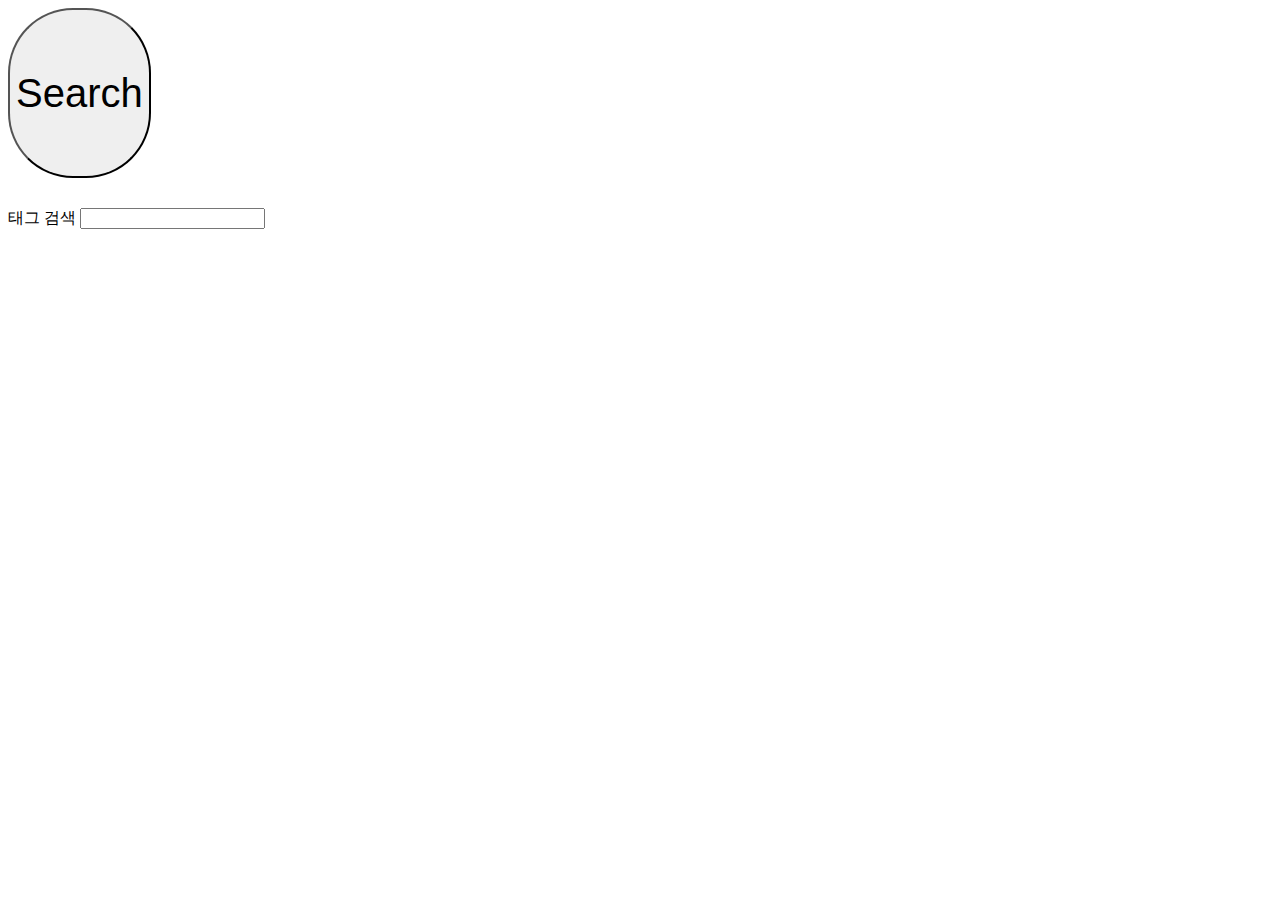
==== src/main/resources/templates/home.html @ acda09e4 "API작성 및 웹페이지 구성" ====
<!DOCTYPE html>
<html xml:th="https://www.thymeleaf.org" xmlns:th="http://www.w3.org/1999/xhtml">
<head th:replace="fragments/header :: header" />
    <script src="https://code.jquery.com/jquery-3.7.1.js" integrity="sha256-eKhayi8LEQwp4NKxN+CfCh+3qOVUtJn3QNZ0TciWLP4=" crossorigin="anonymous"></script>
    <link rel="stylesheet" href="/css/home.css">
</head>
<body>
    <nav th:replace="fragments/nav :: nav" ></nav>
    <div id='searchBox' class="text-center w-100 p-3" style="height: 200px">
        <button style="height: 170px; border-radius: 65px; font-size: 40px" class="w-25 btn btn-primary" onclick="search()">Search</button>
    </div>
    <div id="tag_bar" class="container d-grid gap-2 col-6">
        <div class="row">

            <div class="input-group mb-4">
                <span class="input-group-text" id="basic-addon3">태그 검색</span>
                <input type="text" class="form-control" id="basic-url" aria-describedby="basic-addon3">
            </div>

            <div class="align-items-center col-5 d-flex flex-column" role="group" aria-label="Vertical button group" id="tag_table">
            </div>

            <div class="col-2"></div>

            <div class="align-items-center col-5 d-flex flex-column" role="group" aria-label="Vertical button group" id="selected_tag_table">
            </div>

        </div>
    </div>
    <script type="text/javascript" th:inline="javascript">var tagDtoList = [[${tagDtoList}]] </script>
    <script type="text/javascript" th:src="@{/js/data.js}"></script>
    <script type="text/javascript" th:src="@{/js/writeTag.js}"></script>
    <script type="text/javascript" th:src="@{/js/search.js}"></script>
</body>
</html>
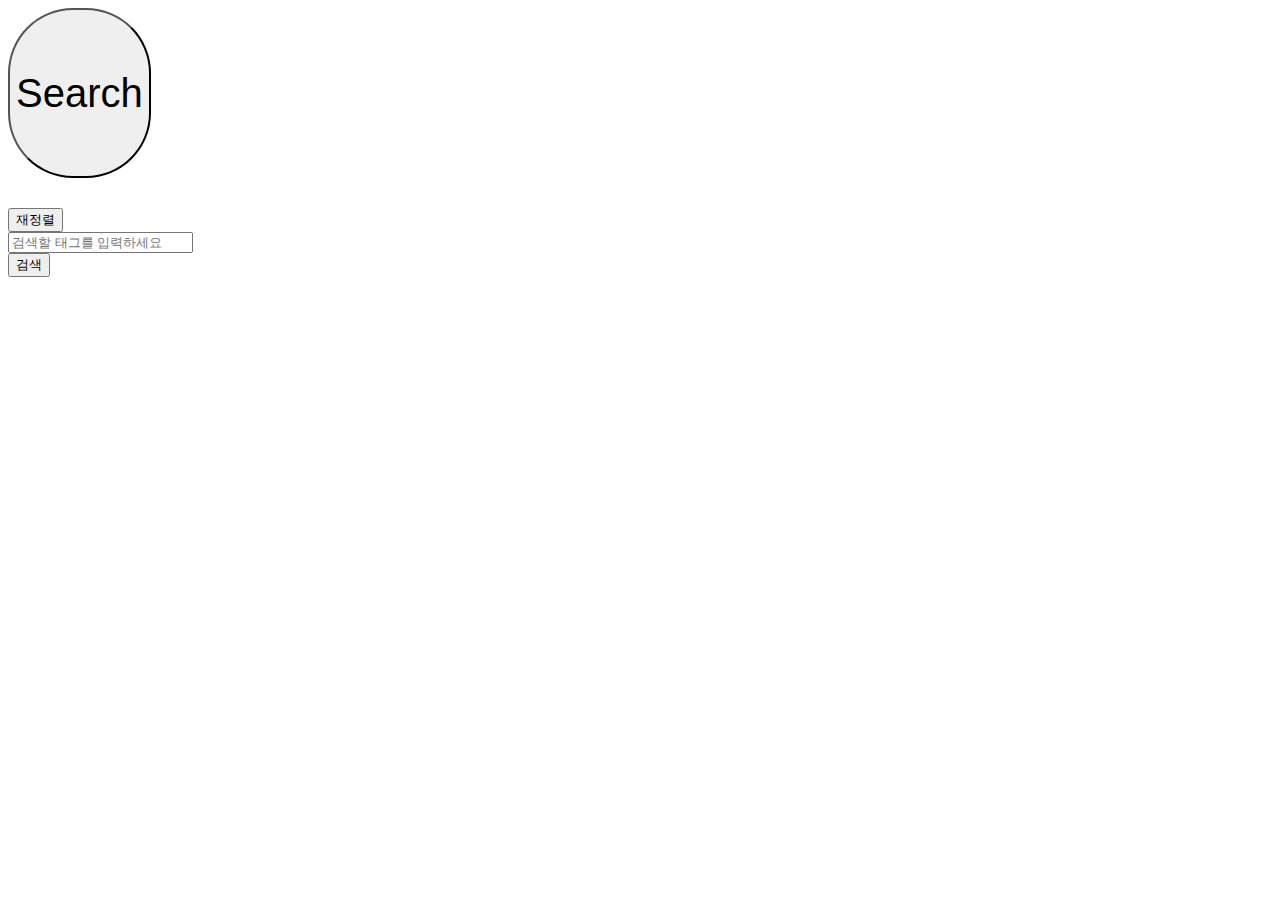
==== commit 7b78645f: "태그 검색, 재정렬, 게임 추천 기본 출력 형태 구현" ====
--- a/src/main/resources/templates/home.html
+++ b/src/main/resources/templates/home.html
@@ -13,8 +13,13 @@
         <div class="row">
 
             <div class="input-group mb-4">
-                <span class="input-group-text" id="basic-addon3">태그 검색</span>
-                <input type="text" class="form-control" id="basic-url" aria-describedby="basic-addon3">
+                <div class="input-group-append">
+                    <button class="btn btn-outline-secondary" type="button" onclick="writeSortTag()">재정렬</button>
+                </div>
+                <input id="search-input" type="text" class="form-control" placeholder="검색할 태그를 입력하세요" aria-label="태그 검색창" aria-describedby="basic-addon2">
+                <div class="input-group-append">
+                    <button class="btn btn-outline-secondary" type="button" onclick="searchTag()">검색</button>
+                </div>
             </div>
 
             <div class="align-items-center col-5 d-flex flex-column" role="group" aria-label="Vertical button group" id="tag_table">
@@ -27,9 +32,16 @@
 
         </div>
     </div>
-    <script type="text/javascript" th:inline="javascript">var tagDtoList = [[${tagDtoList}]] </script>
+    <script type="text/javascript" th:inline="javascript">
+        var tagDtoList = [[${tagDtoList}]];
+        var tagList = [];
+    </script>
     <script type="text/javascript" th:src="@{/js/data.js}"></script>
-    <script type="text/javascript" th:src="@{/js/writeTag.js}"></script>
+    <script type="text/javascript" th:src="@{/js/writeTag.js?ver=1}"></script>
     <script type="text/javascript" th:src="@{/js/search.js}"></script>
+    <script>
+        init();
+        writeTag();
+    </script>
 </body>
 </html>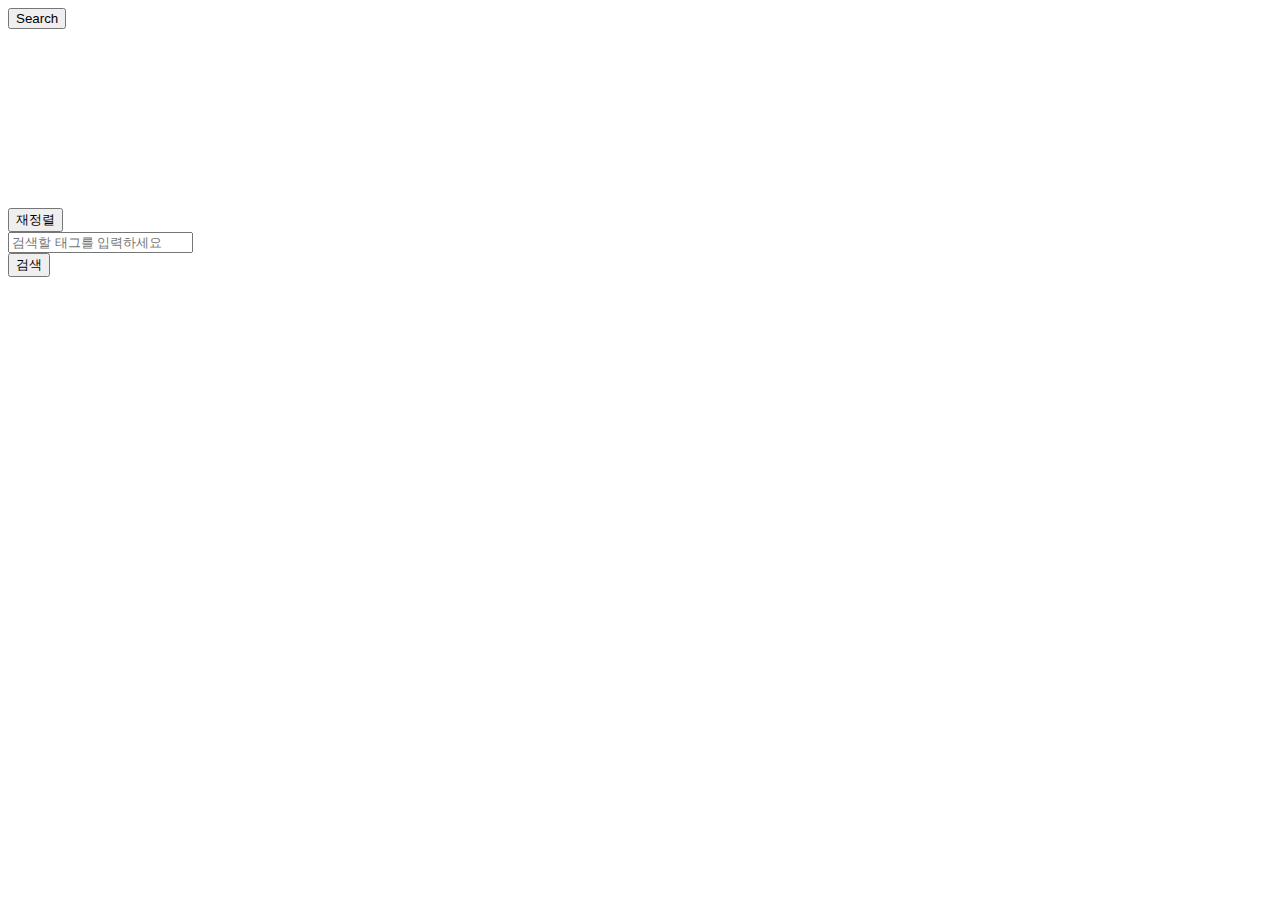
==== commit 7a3a4e09: "TagDto를 java 객체로 변환하지 못하는 오류 수정, 인터페이스 일부 수정" ====
--- a/src/main/resources/templates/home.html
+++ b/src/main/resources/templates/home.html
@@ -2,12 +2,13 @@
 <html xml:th="https://www.thymeleaf.org" xmlns:th="http://www.w3.org/1999/xhtml">
 <head th:replace="fragments/header :: header" />
     <script src="https://code.jquery.com/jquery-3.7.1.js" integrity="sha256-eKhayi8LEQwp4NKxN+CfCh+3qOVUtJn3QNZ0TciWLP4=" crossorigin="anonymous"></script>
-    <link rel="stylesheet" href="/css/home.css">
+    <link rel="stylesheet" href="/css/basic.css?ver=1">
+    <link rel="stylesheet" href="/css/home.css?ver=1">
 </head>
 <body>
     <nav th:replace="fragments/nav :: nav" ></nav>
     <div id='searchBox' class="text-center w-100 p-3" style="height: 200px">
-        <button style="height: 170px; border-radius: 65px; font-size: 40px" class="w-25 btn btn-primary" onclick="search()">Search</button>
+        <button id='searchButton' class="w-25 btn btn-primary" onclick="search()">Search</button>
     </div>
     <div id="tag_bar" class="container d-grid gap-2 col-6">
         <div class="row">
@@ -22,12 +23,12 @@
                 </div>
             </div>
 
-            <div class="align-items-center col-5 d-flex flex-column" role="group" aria-label="Vertical button group" id="tag_table">
+            <div id="tag_table" class="align-items-center col-5 d-flex flex-column" role="group" aria-label="Vertical button group">
             </div>
 
             <div class="col-2"></div>
 
-            <div class="align-items-center col-5 d-flex flex-column" role="group" aria-label="Vertical button group" id="selected_tag_table">
+            <div id="selected_tag_table" class="align-items-center col-5 d-flex flex-column" role="group" aria-label="Vertical button group">
             </div>
 
         </div>
@@ -35,13 +36,18 @@
     <script type="text/javascript" th:inline="javascript">
         var tagDtoList = [[${tagDtoList}]];
         var tagList = [];
+        var similarGames = [];
+        var excludeGames = [];
     </script>
     <script type="text/javascript" th:src="@{/js/data.js}"></script>
-    <script type="text/javascript" th:src="@{/js/writeTag.js?ver=1}"></script>
+    <script type="text/javascript" th:src="@{/js/writeTag.js?ver=2}"></script>
     <script type="text/javascript" th:src="@{/js/search.js}"></script>
     <script>
+        console.log("1");
         init();
+        console.log("2");
         writeTag();
+        console.log("3");
     </script>
 </body>
 </html>